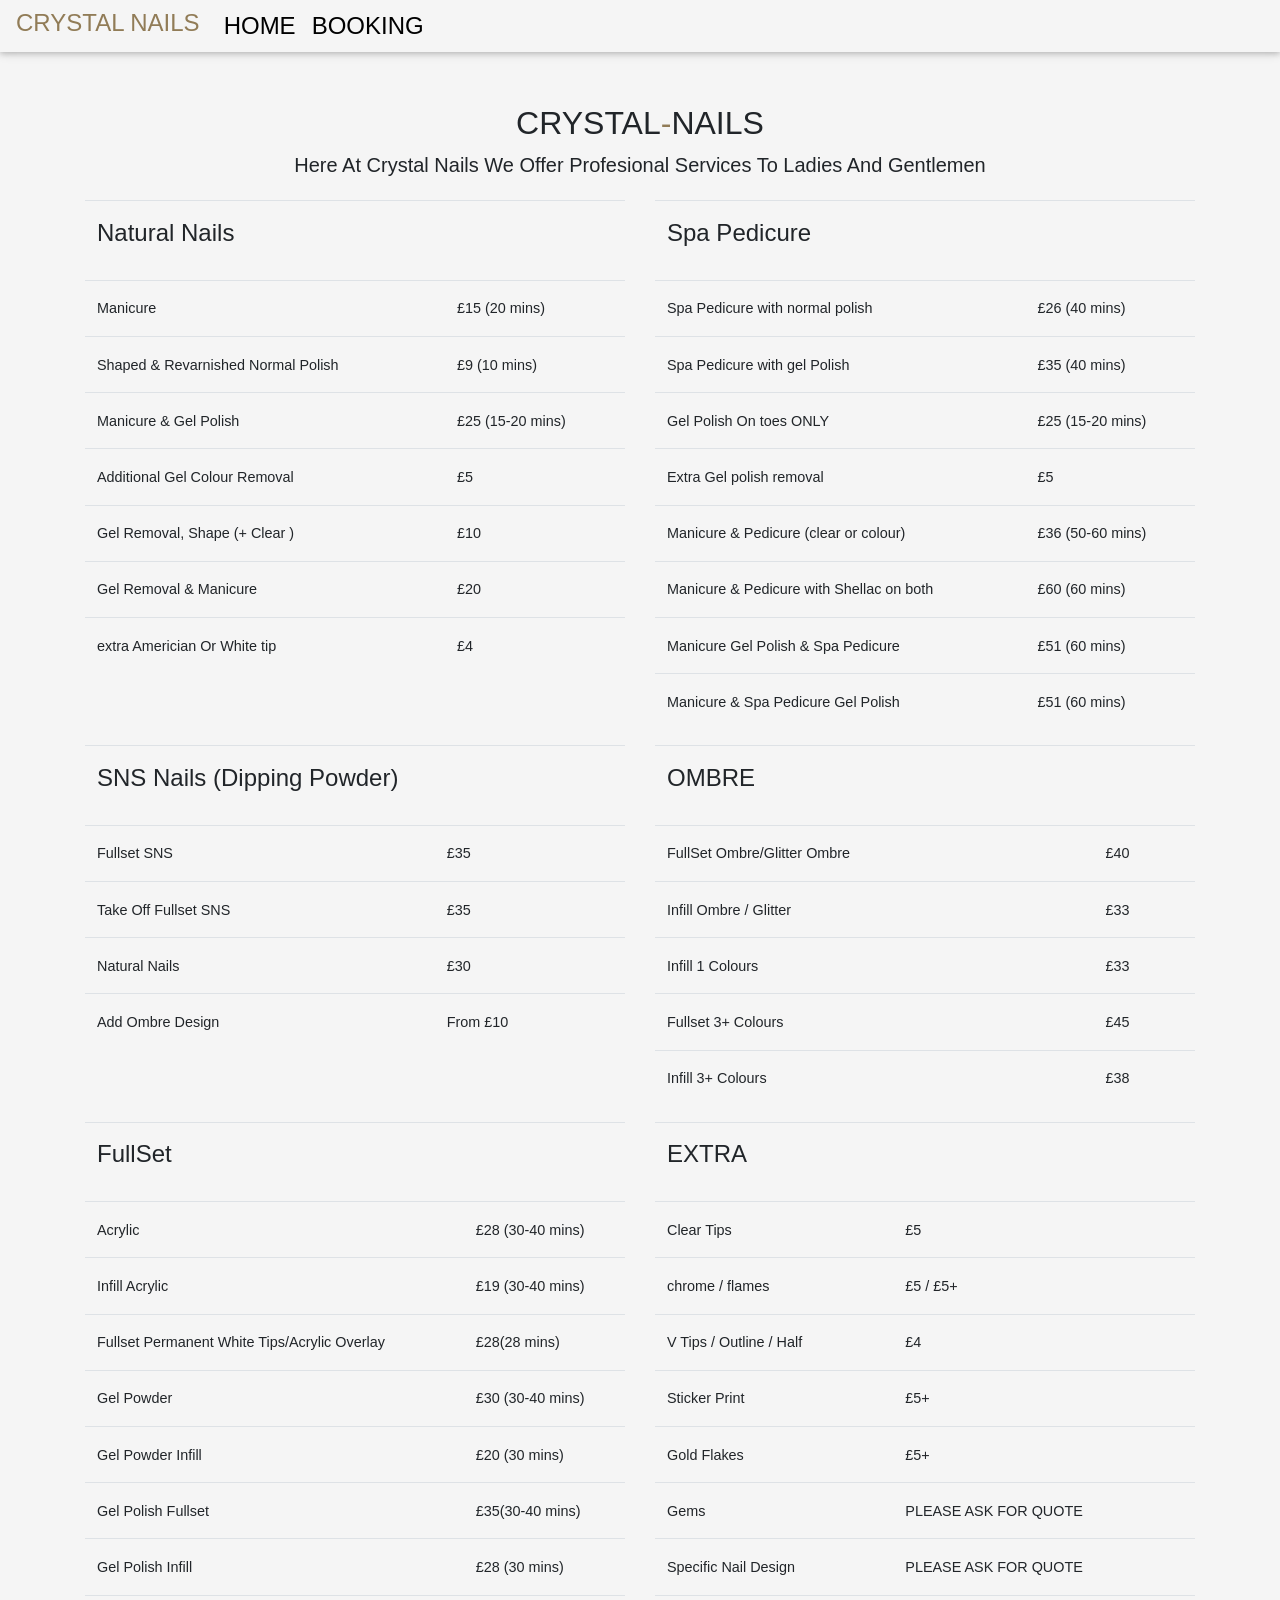
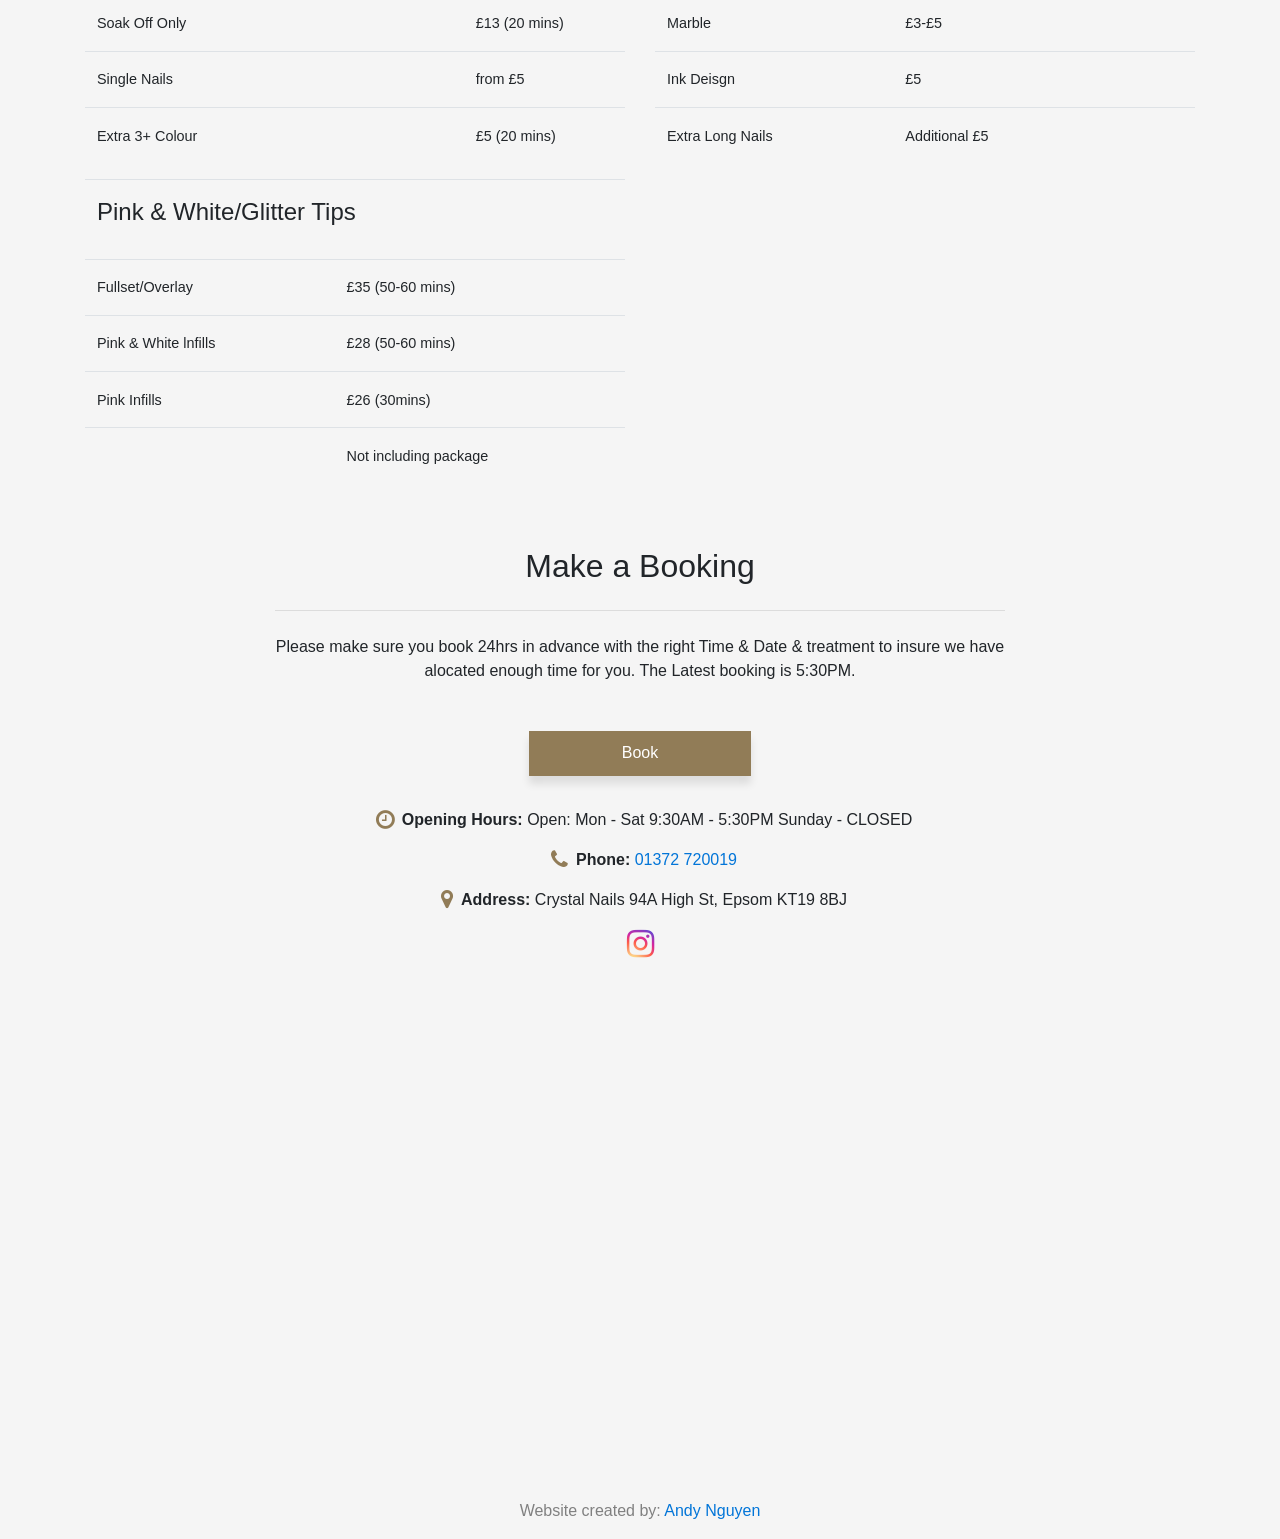
==== pricing.html @ 05b7e0ef "initial commit" ====
<!DOCTYPE html>
<html lang="en">
<head>
    <meta charset="UTF-8">
    <meta name="viewport" content="width=device-width, initial-scale=1.0">
    <!-- <link rel="stylesheet" href="/styles/bulma.min.css" >
    <link rel="stylesheet" href="/styles/main.css" > -->
    <title>Crystal-Nails</title>


    <link rel="icon" type="image/x-icon" href="images/cnfavicon.ico">
    <link href="/vendor/font-awesome/css/font-awesome.min.css" rel="stylesheet" type="text/css">
    <link rel="stylesheet" href="https://stackpath.bootstrapcdn.com/bootstrap/4.5.2/css/bootstrap.min.css">
    <link href="/vendor/md/mdb.css" rel="stylesheet">
    <link rel="stylesheet" href="/styles/main.css" >

</head>
<body>
     <!-- Navigation  -->


<nav id="mainNavbar" class="navbar navbar-light navbar-expand-md py-0 ">
    <a href="/index.html" class="navbar-brand">CRYSTAL NAILS</a>
    <button class="navbar-toggler" data-toggle="collapse" data-target="#navLinks" aria-label="Toggle navigation">
        <span class="navbar-toggler-icon"></span>
    </button>
    <div class="collapse navbar-collapse" id="navLinks">
        <ul class="navbar-nav">
            <li class="nav-item">
                <a href="/index.html" class="nav-link">HOME</a>
            </li>
            <li class="nav-item">
                <a href="#booking" class="nav-link">BOOKING</a>
            </li>
        </ul>
    </div>
</nav>
    
<!-- WELCOME -->
<section class="container-fluid text-center px-0 py-1 mt-5">


    <div class=" ">
      <div id="headingGroup" class="container">
        <h2 class="display-6 text-black" >CRYSTAL<span>-</span>NAILS</h2>
        <p class="lead text-black ">Here At Crystal Nails We Offer Profesional Services To Ladies And Gentlemen</p>
      </div>
    </div>
</section>



<!-- PRICE LIST -->

<div class="container priceList" id="pricing">
    <div class="row priceList-inner">
      
      <div class="col-md-6">
  
        <!-- NAILS -->
  
        <table class="table table-title">
          <tr>
            <td class="h4">Natural Nails</td>
          </tr>
        </table>
  
        <table class="table table-hover">
          <tbody>
            <tr>
              <td>Manicure</td>
              <td>£15 <span class="service-time">(20 mins)</span></td>
            </tr>
            <tr>
              <td>Shaped &amp; Revarnished Normal Polish</td>
              <td>£9 <span class="service-time">(10 mins)</span></td>
            </tr>
            <tr>
              <td>Manicure &amp; Gel Polish</td>
              <td>£25 <span class="service-time">(15-20 mins)</span></td>
            </tr>
            <tr>
              <td>Additional Gel Colour Removal</td>
              <td>£5 <span class="service-time"></span></td>
            </tr>
            <tr>
              <td>Gel Removal, Shape (+  Clear  )</td>
              <td>£10</td>
            </tr>
            <tr>
              <td>Gel Removal & Manicure</td>
              <td>£20</td>
            </tr>
            <tr>
              <td>extra Americian Or White tip</td>
              <td>£4</td>
            </tr>
          </tbody>
        </table>
        
      </div>
  
      <div class="col-md-6">
  
        <!-- SPA PEDICURE -->
  
        <table class="table table-title">
          <tr>
            <td class="h4">Spa Pedicure</td>
          </tr>
        </table>
  
        <table class="table table-hover">
          <tbody>
            <tr>
              <td>Spa Pedicure with normal polish</td>
              <td>£26 <span class="service-time">(40 mins)</span></td>
            </tr>
            <tr>
              <td>Spa Pedicure with gel Polish</td>
              <td>£35 <span class="service-time">(40 mins)</span></td>
            </tr>
            <tr>
              <td>Gel Polish On toes ONLY</td>
              <td>£25 <span class="service-time">(15-20 mins)</span></td>
            </tr>
            <tr>
              <td>Extra Gel polish removal</td>
              <td>£5 <span class="service-time"></span></td>
            </tr>
            <tr>
              <td>Manicure &amp; Pedicure (clear or colour)</td>
              <td>£36 <span class="service-time">(50-60 mins)</span></td>
            </tr>
            <tr>
              <td>Manicure &amp; Pedicure with Shellac on both</td>
              <td>£60 <span class="service-time">(60 mins)</span></td>
            </tr>
            <tr>
              <td>Manicure Gel Polish &amp; Spa Pedicure</td>
              <td>£51 <span class="service-time">(60 mins)</span></td>
            </tr>
            <tr>
              <td>Manicure &amp; Spa Pedicure Gel Polish</td>
              <td>£51 <span class="service-time">(60 mins)</span></td>
            </tr>
          </tbody>
        </table>
      </div>  
    </div>
  </div>
  
  
  
  <div class="container spacer"></div> <!-- SPACER -->
  
  
  
  
  <div class="container priceList">
    <div class="row priceList-inner">
  
      <div class="col-md-6">
  
        <!-- SNS Nails (Dripping Powder) -->
  
        <table class="table table-title">
          <tr>
            <td class="h4">SNS Nails (Dipping Powder)</td>
          </tr>
        </table>
  
        <table class="table table-hover">
          <tbody>
            <tr>
              <td>Fullset SNS</td>
              <td>£35</td>
            </tr>
            <tr>
              <td>Take Off Fullset SNS</td>
              <td>£35</td>
            </tr>
            <tr>
              <td>Natural Nails</td>
              <td>£30 </td>
            </tr>
            <tr>
              <td>Add Ombre Design</td>
              <td>From £10</td>
            </tr>
          </tbody>
        </table>
      </div>
  
  
  
      <div class="col-md-6">
  
        <!-- OMBRE-->
  
        <table class="table table-title">
          <tr>
            <td class="h4">OMBRE </td>
          </tr>
        </table>
  
        <table class="table table-hover">
          <tbody>
            <tr>
              <td>FullSet Ombre/Glitter Ombre</td>
              <td> £40<span clss="service-time"> </span></td>
            </tr>
            <tr>
              <td>Infill Ombre / Glitter</td>
              <td> £33 <span clss="service-time"> </span></td>
            </tr>
            <tr>
              <td>Infill 1 Colours</td>
              <td>£33 <span class="service-time"></span></td>
            </tr>
            <tr>
              <td>Fullset 3+ Colours</td>
              <td>£45<span class="service-time"></span></td>
            </tr>
            <tr>
              <td>Infill 3+ Colours
              </td>
              <td>£38 <span class="service-time"></span></td>
            </tr>
  
          </tbody>
        </table>
        
      </div>
      
    </div>
  </div>
  
  
  
  
  <div class="container spacer"></div> <!-- SPACER -->
  
  
  
  
  <div class="container priceList">
    <div class="row priceList-inner">
      
      
      <div class="col-md-6">
  
        <!-- NAIL DESIGN & OTHER -->
      
        <table class="table table-title">
          <tr>
            <td class="h4">FullSet</td>
          </tr>
        </table>
      
        <table class="table table-hover">
          <tbody>
            <tr>
              <td>Acrylic</td>
              <td>£28 <span class="service-time">(30-40 mins)</span></td>
            </tr>
            <tr>
              <td>Infill Acrylic</td>
              <td>£19 <span class="service-time">(30-40 mins)</span></td>
            </tr>
            <tr>
              <td>Fullset Permanent White Tips/Acrylic Overlay</td>
              <td>£28<span class="service-time">(28 mins)</span></td>
            </tr>
            <tr>
              <td>Gel Powder</td>
              <td>£30 <span class="service-time">(30-40 mins)</td>
            </tr>
            <tr>
              <td>Gel Powder Infill</td>
              <td>£20 <span class="service-time"> (30 mins)</td>
            </tr>
            <tr>
              <td>Gel Polish Fullset</td>
              <td>£35<span class="service-time">(30-40 mins)</td>
            </tr>
            <tr>
              <td>Gel Polish Infill</td>
              <td>£28 <span class="service-time">(30 mins)</span></td>
            </tr>
            <tr>
              <td>Soak Off Only</td>
              <td>£13 <span class="service-time">(20 mins)</span></td>
            </tr>
            <tr>
              <td>Single Nails</td>
              <td>from £5</td>
            </tr>
            <tr>
              <td>Extra 3+ Colour </td>
              <td>£5 <span class="service-time">(20 mins)</span></td>
            </tr>
          </tbody>
        </table>
      </div>
  
  
      <div class="col-md-6">
  
        <!-- EXTRA -->
  
       <table class="table table-title">
          <tr>
             <td class="h4">EXTRA</td>
          </tr>
          </table>
  
          <table class="table table-hover">
          <tbody>
             <tr>
                <td>Clear Tips</td>
                <td>£5 <span class="service-time"></span></td>
             </tr>
             <tr>
                <td>chrome / flames</td>
                <td>£5 / £5+ <span class="service-time"></span></td>
             </tr>
             <tr>
                <td>V Tips / Outline / Half </td>
                <td>£4 <span class="service-time"></span></td>
             </tr>
             <tr>
                <td>Sticker Print</td>
                <td>£5+ <span class="service-time"></span></td>
             </tr>
             <tr>
                <td>Gold Flakes</td>
                <td>£5+ <span class="service-time"></span></td>
             </tr>
             <tr>
                <td>Gems</td>
                <td>PLEASE ASK FOR QUOTE <span class="service-time"></span></td>
             </tr>
             <tr>
                <td>Specific Nail Design</td>
                <td>PLEASE ASK FOR QUOTE <span class="service-time"></span></td>
             </tr>
             <tr>
                <td>Marble </td>
                <td>£3-£5</td>
             </tr>
             <tr>
                <td>Ink Deisgn</td>
                <td>£5</td>
             </tr>
             <tr>
                <td>Extra Long Nails</td>
                <td>Additional £5</td>
             </tr>
          </tbody>
          </table>
  
        
      </div>
      
    </div>
  </div>
  
  
  <div class="container spacer"></div> <!-- SPACER -->
  
  
  <div class="container priceList">
    <div class="row priceList-inner">
       
      <div class="col-md-6">
       
       <!-- PINK & WHITE/GLITTER TIPS -->
  
       <table class="table table-title">
       <tr>
          <td class="h4">Pink &amp; White/Glitter Tips</td>
       </tr>
       </table>
  
       <table class="table table-hover">
       <tbody>
          <tr>
             <td>Fullset/Overlay</td>
             <td>£35 <span class="service-time">(50-60 mins)</span></td>
          </tr>
          <tr>
             <td>Pink &amp; White lnfills</td>
             <td>£28 <span class="service-time">(50-60 mins)</span></td>
          </tr>
          <tr>
             <td>Pink Infills</td>
             <td>£26 <span class="service-time">(30mins)</span></td>
          </tr>
          <tr>
            <td></td>
            <td><strong>Not including package</strong></td>
          </tr>
       </tbody>
       </table>
  
      </div>
      
    </div>
  </div>
  
 
  <section id="booking">
    <div class="container">
       <div class="row">
          <div class="col-lg-8 mx-auto text-center mt-5">
          <h2 class="section-heading">Make a Booking</h2>
          <hr class="my-4"> 
          <p class="mb-5">Please make sure you book 24hrs in advance with the right Time & Date & treatment to insure we have alocated enough time for you. The Latest booking is 5:30PM.
          </p>
          </div>
       </div>
    

       <div class="text-center">
        <script id="setmore_script" type="text/javascript" src="https://my.setmore.com/webapp/js/src/others/setmore_iframe.js"></script>
        <a id="Setmore_button_iframe" style="float:none" href="https://my.setmore.com/bookingpage/99a70292-6c2d-420d-bc4f-b94d7f365838"><input id="btn-sub" type="submit" value="Book" />
        </a>

        </div>
    </div>
</section>



<footer id="footer">
	<div class="container">
		<div class="row">

			<div class="col-12 text-center contactList">

				<p class="footerClock"><span><i class="fa fa-clock-o fa-lg sr-contact" aria-hidden="true"></i></span><strong>Opening Hours:</strong> Open: Mon - Sat 9:30AM - 5:30PM
					Sunday - CLOSED</p>

				<p class="footerPhone"><span><i class="fa fa-phone fa-lg sr-contact" aria-hidden="true"></i></span><strong>Phone:</strong> <a href="tel:01372 720019">01372 720019</a></p>

				<p class="footerAddress"><i class="fa fa-map-marker fa-lg sr-contact" aria-hidden="true"></i><strong>Address:</strong> Crystal Nails 94A High St, Epsom KT19 8BJ</p>

				<a href="https://www.instagram.com/Ccrystalnails/" target="_blank"><i class="fa fa-instagram fa-2x" aria-hidden="true"></i></a>
			</div>
		</div>
	</div>
</footer>


<div><p><iframe src="https://www.google.com/maps/embed?pb=!1m18!1m12!1m3!1d2492.7958098583717!2d-0.27111728402996843!3d51.33327543124007!2m3!1f0!2f0!3f0!3m2!1i1024!2i768!4f13.1!3m3!1m2!1s0x4875e2108c770b05%3A0x429892e690870472!2sCrystal%20Nails!5e0!3m2!1sen!2suk!4v1592830852246!5m2!1sen!2suk" width="100%" height="450" frameborder="0" style="border:0;" allowfullscreen="" aria-hidden="false" tabindex="0"></iframe></p> </div> 



<div class="container copyright">
    <div class="row">
       <div class="col-12">
          <p class="text-center"><span class="copyright__span">Website created by:</span> <a href="mailto:andyyn8@gmail.com">Andy Nguyen</a></p>
       </div>
    </div>
 </div>

    






    <script src="/vendor/jquery/jquery.min.js"></script>
    <!-- <script src="/vendor/bootstrap/js/bootstrap.bundle.min.js"></script> -->
    <script src="https://stackpath.bootstrapcdn.com/bootstrap/4.5.2/js/bootstrap.bundle.min.js"></script>
    <script src="/vendor/jquery-easing/jquery.easing.min.js"></script>
    <script src="/vendor/scrollreveal/scrollreveal.min.js"></script>

</body>
</html>
---- styles/main.css ----
body {
    background: whitesmoke;
    font-family: "Nunito", sans-serif; }
  
  .blurb h2 {
    color: Black;
    font-weight: 100;
    font-size: 2.5rem; }
  
  .blurb p {
    color: whitesmoke;
    font-weight: 100;
    font-size: 1.125rem;
    line-height: 2; }
  
  .content {
    margin-top: 100px;
    margin-bottom: 100px; }
  
  html {
    scroll-behavior: smooth; }
  
  #btn {
    background-color: #917C57; }
  
  .card {
    text-align: justify;
    text-justify: auto;
    background-color: #917C57; }
  
  #mainNavbar {
    font-size: 1.5rem;
    font-weight: 100; }
  
  #mainNavbar .nav-link {
    color: black; }
  
  #mainNavbar .nav-link:hover {
    color: #917C57; }
  
  #mainNavbar .navbar-brand {
    color: #917C57;
    font-size: 1.5rem; }
  
  .navbar.scrolled {
    background: #dec0de;
    transition: background 500ms; }
  
  #jumbo-color {
    background-color: #917C57; }
  
  @media only screen and (max-width: 768px) {
    img#pink-nails {
      display: none; } }
  
  @media (min-width: 768px) {
    .carousel-multi-item-2 .col-md-3 {
      float: left;
      width: 25%;
      max-width: 100%; } }
  
  .carousel-multi-item-2 .card img {
    border-radius: 2px; }
  
  .jumbotron {
    background: none; }
  
  #headingGroup span {
    color: #917C57; }
  
  #headingGroup h1 {
    font-weight: 100;
    font-size: 2rem; }
  
  @media (max-width: 1200px) {
    #headingGroup h1 {
      font-weight: 100;
      font-size: 3rem; }
    .blurb h2 {
      font-size: 2rem; } }
  
  .btn-unique {
    background-color: #917C57 !important; }
  
  .btn-unique:hover {
    background-color: #FFB730 !important; }
  
  .btn-unique:active, .btn-unique:focus {
    background-color: #00E676 !important; }
  
  input:focus, textarea:focus {
    border-bottom: 1px solid #FFB730 !important;
    box-shadow: 0 1px 0 0 #FFB730 !important; }
  
  input:active, textarea:active {
    color: #917C57 !important; }
  
  input:focus:invalid, textarea:focus:invalid {
    border-bottom: 2px solid var(--danger) !important; }
  
  input[type=text] {
    color: inherit !important; }
  
  label.active {
    color: #917C57 !important; }
  
  section#contact {
    padding-bottom: 3rem; }
  
  footer {
    padding-bottom: 4rem;
    padding-top: 2rem;
    color: inherit; }
  
  i {
    padding: 0 .5rem;
    color: #917C57; }
  
  .fa-facebook-official {
    margin-top: 10px; }
  
  a .fa-facebook-official {
    color: #3B5998; }
  
  a .fa-instagram {
    background-image: radial-gradient(circle at 30% 107%, #fdf497 0%, #fdf497 5%, #fd5949 45%, #d6249f 60%, #285AEB 90%);
    background-clip: text;
    -webkit-background-clip: text;
    color: transparent; }
  
  #form-message {
    color: inherit;
    font-size: inherit; }
  
  #message-field {
    margin-top: 1rem;
    color: inherit;
    font-size: inherit;
    width: 100%;
    border: transparent;
    border-bottom: 2px solid #917C57;
    -webkit-box-shadow: none;
    -moz-box-shadow: none;
    box-shadow: none;
    outline: none; }
  
  #email-field {
    margin-top: 1rem;
    border: transparent;
    border-bottom: 2px solid #917C57; }
  
  #phone-field {
    margin-top: 1rem;
    border: transparent;
    border-bottom: 2px solid #917C57; }
  
  #name-field {
    margin-top: 1rem;
    border: transparent;
    border-bottom: 2px solid #917C57; }
  
  #btn-sub {
    color: white;
    width: 20%;
    height: 5vh;
    font-weight: 300;
    border: none;
    box-shadow: 0 0.5rem 0.5rem rgba(0, 0, 0, 0.1);
    font-family: 'Open Sans', 'Helvetica Neue', Arial, sans-serif;
    background-color: #917C57 !important; }
  
  #btn-sub:hover {
    background-color: #FFB730 !important; }
  
  #btn-sub:active, #btn-sub:focus {
    background-color: #00E676 !important; }
  
  #insta {
    position: absolute;
    right: 50%; }
  
  .copyright__span {
    color: grey; }
  
  /*# sourceMappingURL=style.css.map */
---- styles/main.css ----
body {
    background: whitesmoke;
    font-family: "Nunito", sans-serif; }
  
  .blurb h2 {
    color: Black;
    font-weight: 100;
    font-size: 2.5rem; }
  
  .blurb p {
    color: whitesmoke;
    font-weight: 100;
    font-size: 1.125rem;
    line-height: 2; }
  
  .content {
    margin-top: 100px;
    margin-bottom: 100px; }
  
  html {
    scroll-behavior: smooth; }
  
  #btn {
    background-color: #917C57; }
  
  .card {
    text-align: justify;
    text-justify: auto;
    background-color: #917C57; }
  
  #mainNavbar {
    font-size: 1.5rem;
    font-weight: 100; }
  
  #mainNavbar .nav-link {
    color: black; }
  
  #mainNavbar .nav-link:hover {
    color: #917C57; }
  
  #mainNavbar .navbar-brand {
    color: #917C57;
    font-size: 1.5rem; }
  
  .navbar.scrolled {
    background: #dec0de;
    transition: background 500ms; }
  
  #jumbo-color {
    background-color: #917C57; }
  
  @media only screen and (max-width: 768px) {
    img#pink-nails {
      display: none; } }
  
  @media (min-width: 768px) {
    .carousel-multi-item-2 .col-md-3 {
      float: left;
      width: 25%;
      max-width: 100%; } }
  
  .carousel-multi-item-2 .card img {
    border-radius: 2px; }
  
  .jumbotron {
    background: none; }
  
  #headingGroup span {
    color: #917C57; }
  
  #headingGroup h1 {
    font-weight: 100;
    font-size: 2rem; }
  
  @media (max-width: 1200px) {
    #headingGroup h1 {
      font-weight: 100;
      font-size: 3rem; }
    .blurb h2 {
      font-size: 2rem; } }
  
  .btn-unique {
    background-color: #917C57 !important; }
  
  .btn-unique:hover {
    background-color: #FFB730 !important; }
  
  .btn-unique:active, .btn-unique:focus {
    background-color: #00E676 !important; }
  
  input:focus, textarea:focus {
    border-bottom: 1px solid #FFB730 !important;
    box-shadow: 0 1px 0 0 #FFB730 !important; }
  
  input:active, textarea:active {
    color: #917C57 !important; }
  
  input:focus:invalid, textarea:focus:invalid {
    border-bottom: 2px solid var(--danger) !important; }
  
  input[type=text] {
    color: inherit !important; }
  
  label.active {
    color: #917C57 !important; }
  
  section#contact {
    padding-bottom: 3rem; }
  
  footer {
    padding-bottom: 4rem;
    padding-top: 2rem;
    color: inherit; }
  
  i {
    padding: 0 .5rem;
    color: #917C57; }
  
  .fa-facebook-official {
    margin-top: 10px; }
  
  a .fa-facebook-official {
    color: #3B5998; }
  
  a .fa-instagram {
    background-image: radial-gradient(circle at 30% 107%, #fdf497 0%, #fdf497 5%, #fd5949 45%, #d6249f 60%, #285AEB 90%);
    background-clip: text;
    -webkit-background-clip: text;
    color: transparent; }
  
  #form-message {
    color: inherit;
    font-size: inherit; }
  
  #message-field {
    margin-top: 1rem;
    color: inherit;
    font-size: inherit;
    width: 100%;
    border: transparent;
    border-bottom: 2px solid #917C57;
    -webkit-box-shadow: none;
    -moz-box-shadow: none;
    box-shadow: none;
    outline: none; }
  
  #email-field {
    margin-top: 1rem;
    border: transparent;
    border-bottom: 2px solid #917C57; }
  
  #phone-field {
    margin-top: 1rem;
    border: transparent;
    border-bottom: 2px solid #917C57; }
  
  #name-field {
    margin-top: 1rem;
    border: transparent;
    border-bottom: 2px solid #917C57; }
  
  #btn-sub {
    color: white;
    width: 20%;
    height: 5vh;
    font-weight: 300;
    border: none;
    box-shadow: 0 0.5rem 0.5rem rgba(0, 0, 0, 0.1);
    font-family: 'Open Sans', 'Helvetica Neue', Arial, sans-serif;
    background-color: #917C57 !important; }
  
  #btn-sub:hover {
    background-color: #FFB730 !important; }
  
  #btn-sub:active, #btn-sub:focus {
    background-color: #00E676 !important; }
  
  #insta {
    position: absolute;
    right: 50%; }
  
  .copyright__span {
    color: grey; }
  
  /*# sourceMappingURL=style.css.map */
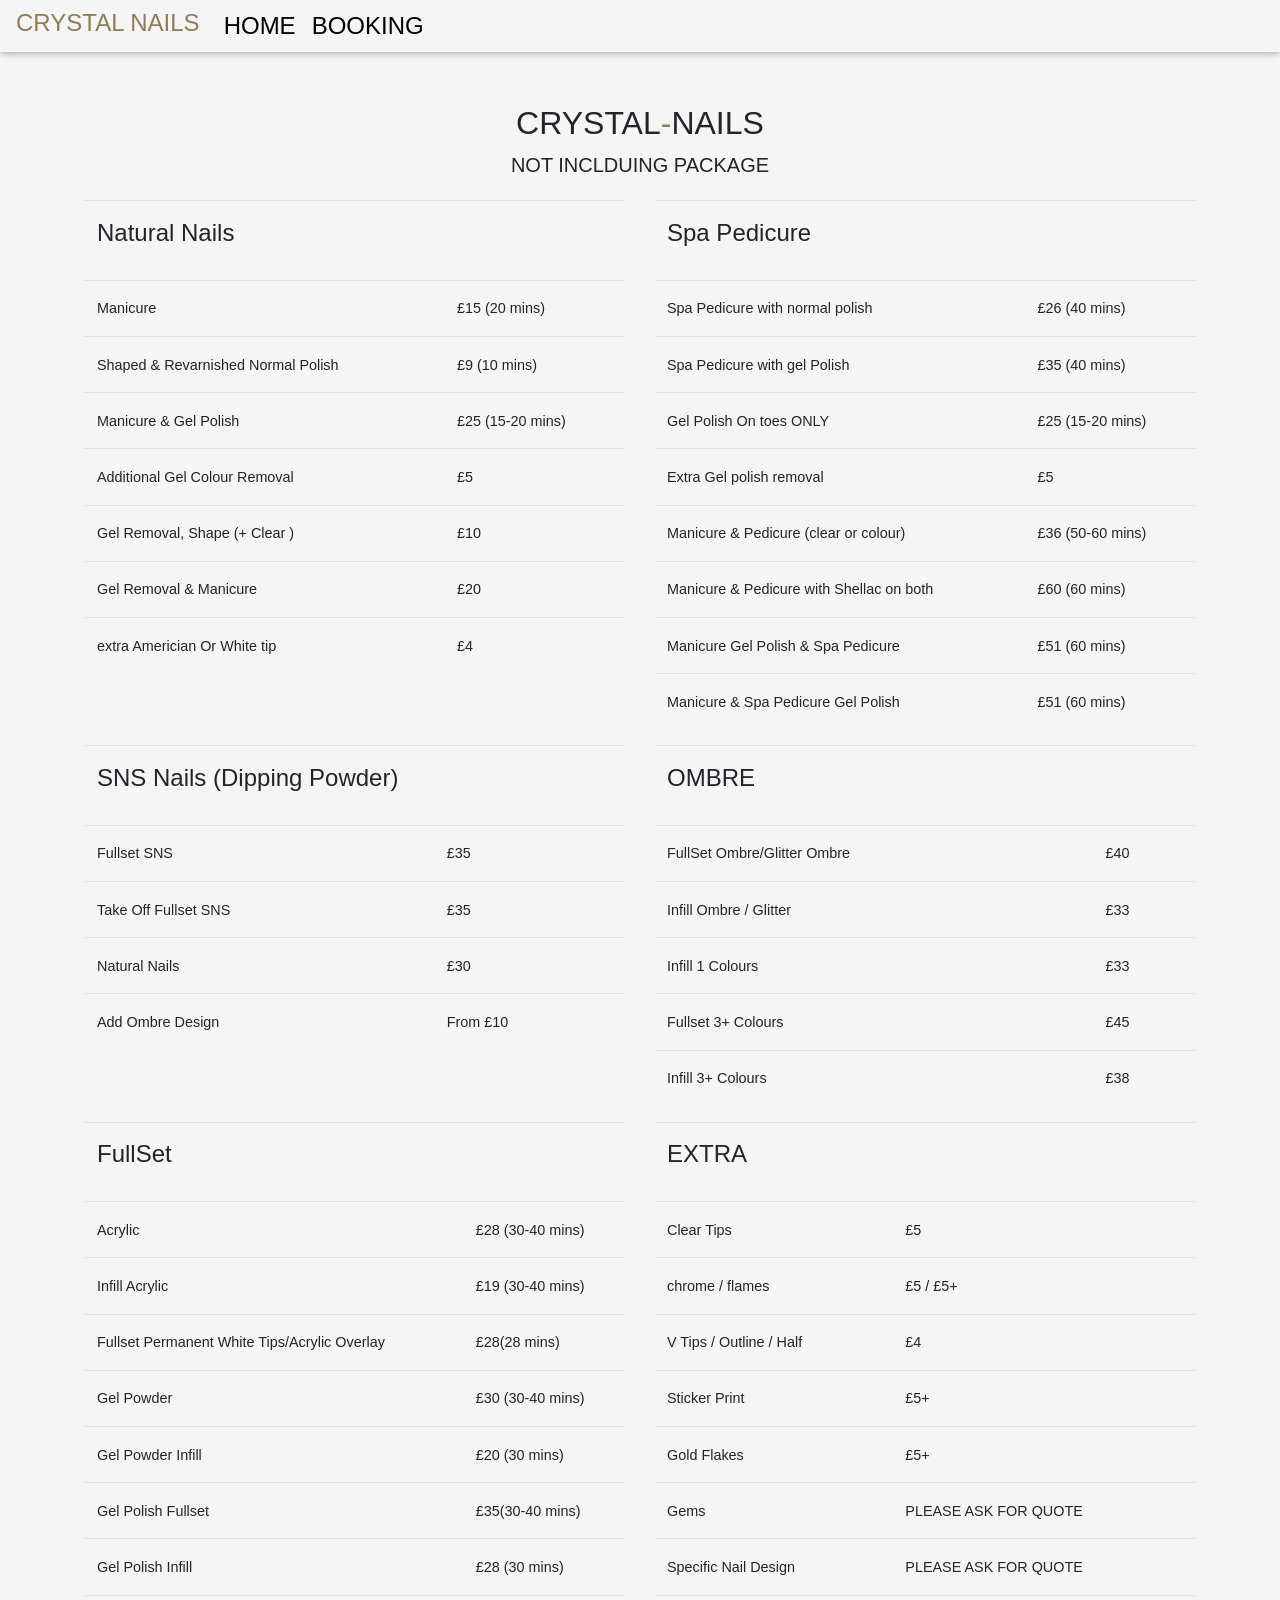
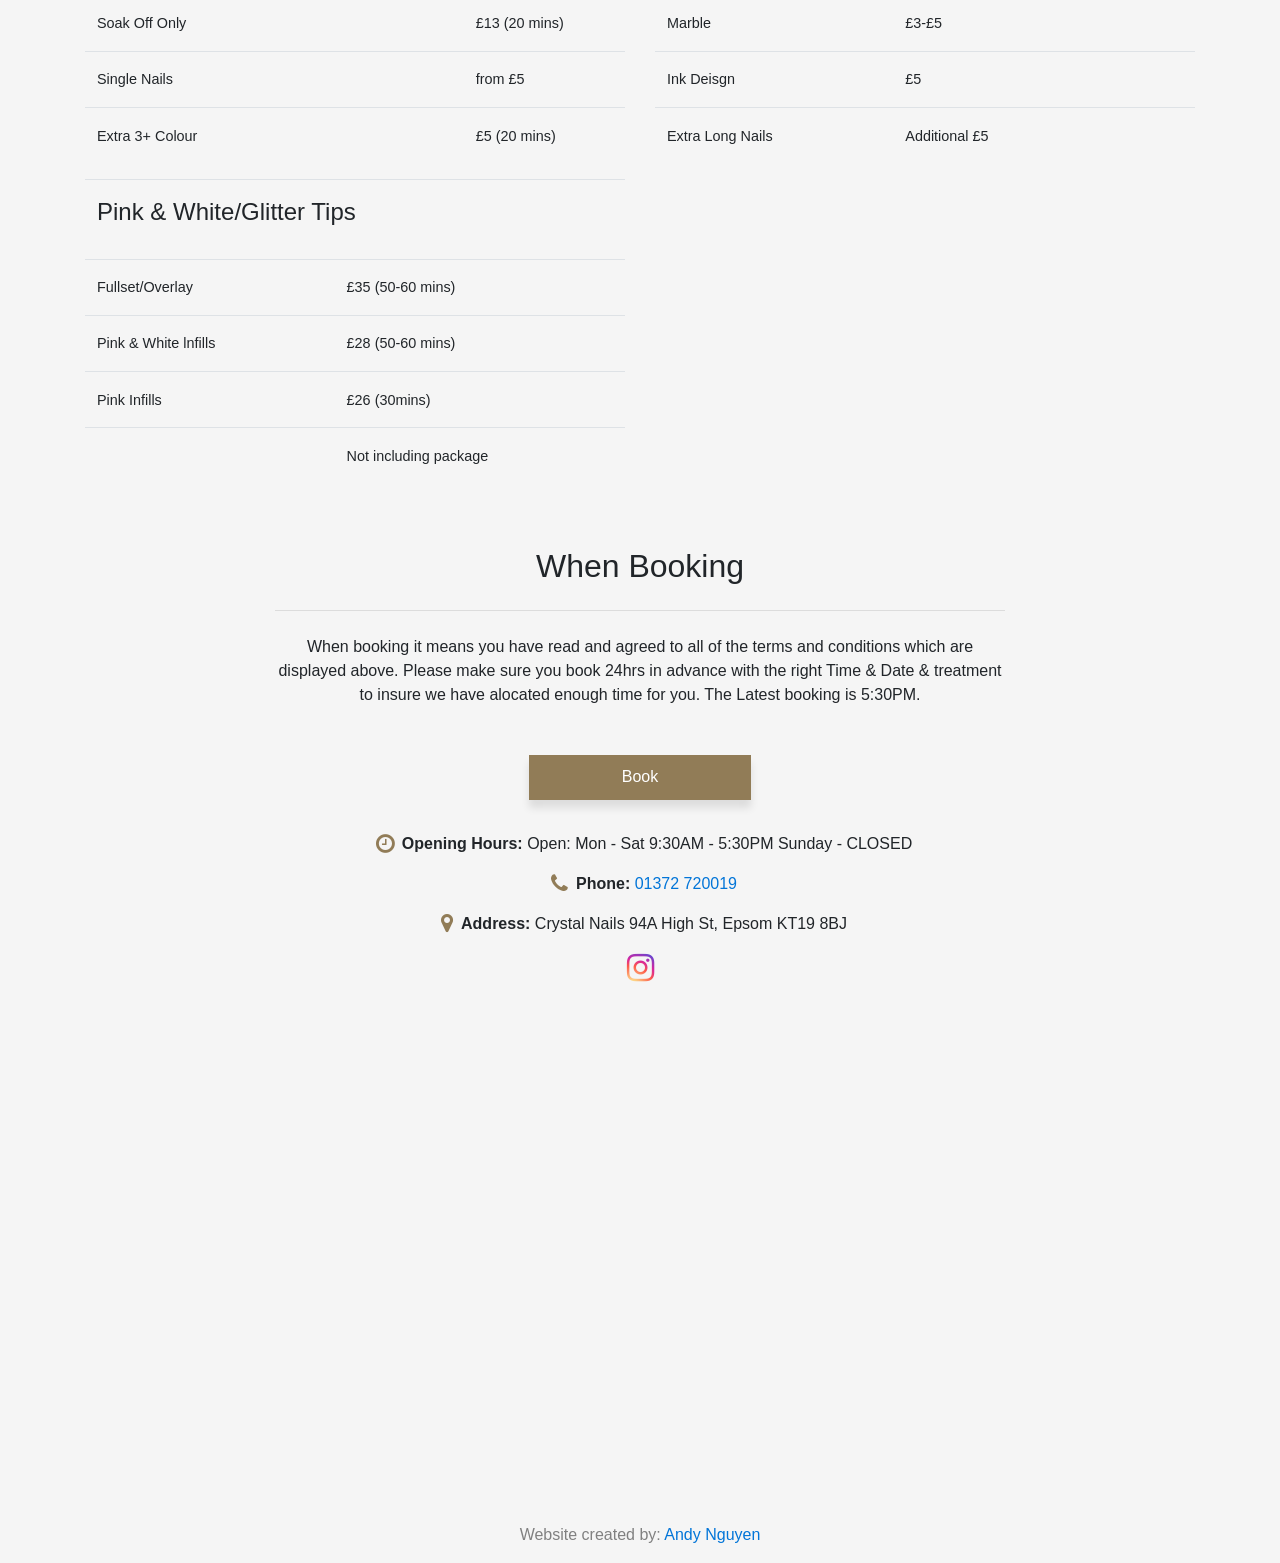
==== commit 4298d388: "booking-update" ====
--- a/pricing.html
+++ b/pricing.html
@@ -43,7 +43,7 @@
     <div class=" ">
       <div id="headingGroup" class="container">
         <h2 class="display-6 text-black" >CRYSTAL<span>-</span>NAILS</h2>
-        <p class="lead text-black ">Here At Crystal Nails We Offer Profesional Services To Ladies And Gentlemen</p>
+        <p class="lead text-black ">NOT INCLDUING PACKAGE</p>
       </div>
     </div>
 </section>
@@ -410,13 +410,13 @@
   </div>
   
  
-  <section id="booking">
+<section id="booking">
     <div class="container">
        <div class="row">
           <div class="col-lg-8 mx-auto text-center mt-5">
-          <h2 class="section-heading">Make a Booking</h2>
+          <h2 class="section-heading">When Booking</h2>
           <hr class="my-4"> 
-          <p class="mb-5">Please make sure you book 24hrs in advance with the right Time & Date & treatment to insure we have alocated enough time for you. The Latest booking is 5:30PM.
+          <p class="mb-5">When booking it means you have read and agreed to all of the terms and conditions which are displayed above. Please make sure you book 24hrs in advance with the right Time & Date & treatment to insure we have alocated enough time for you. The Latest booking is 5:30PM.
           </p>
           </div>
        </div>
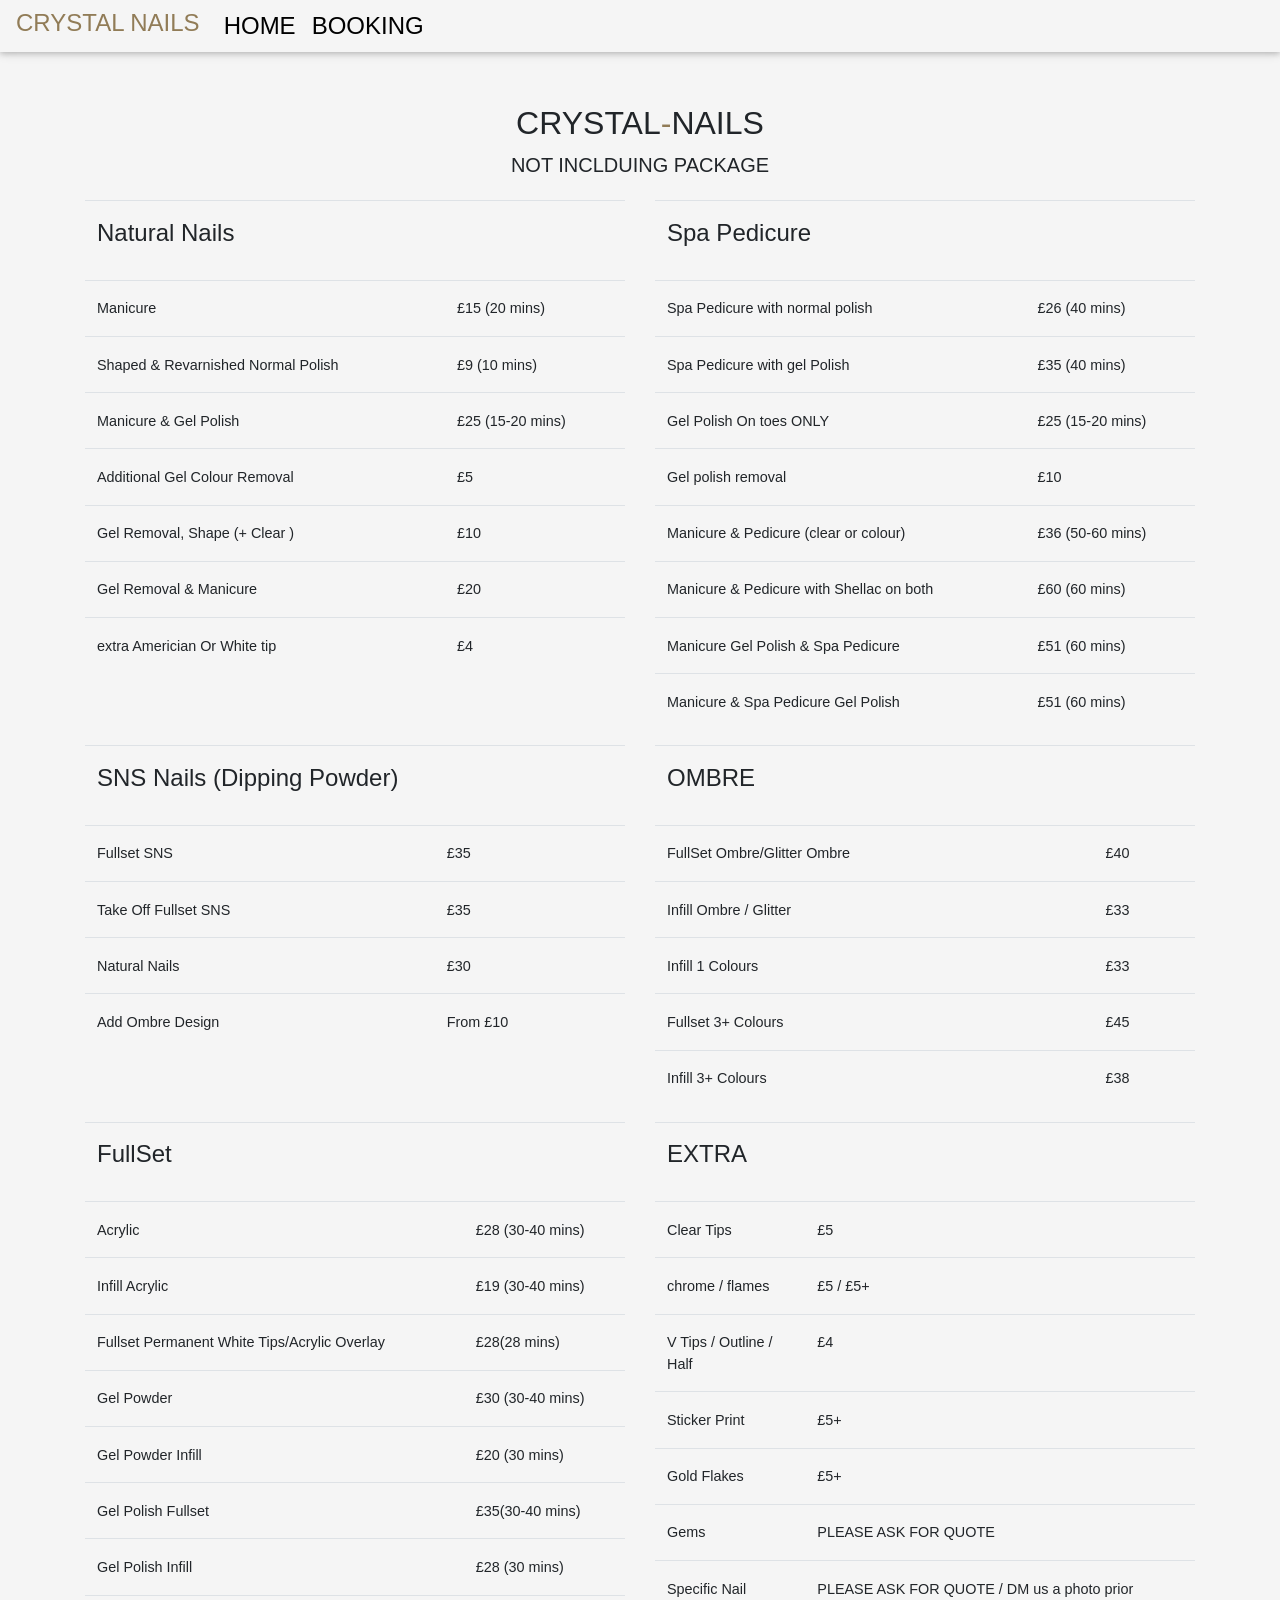
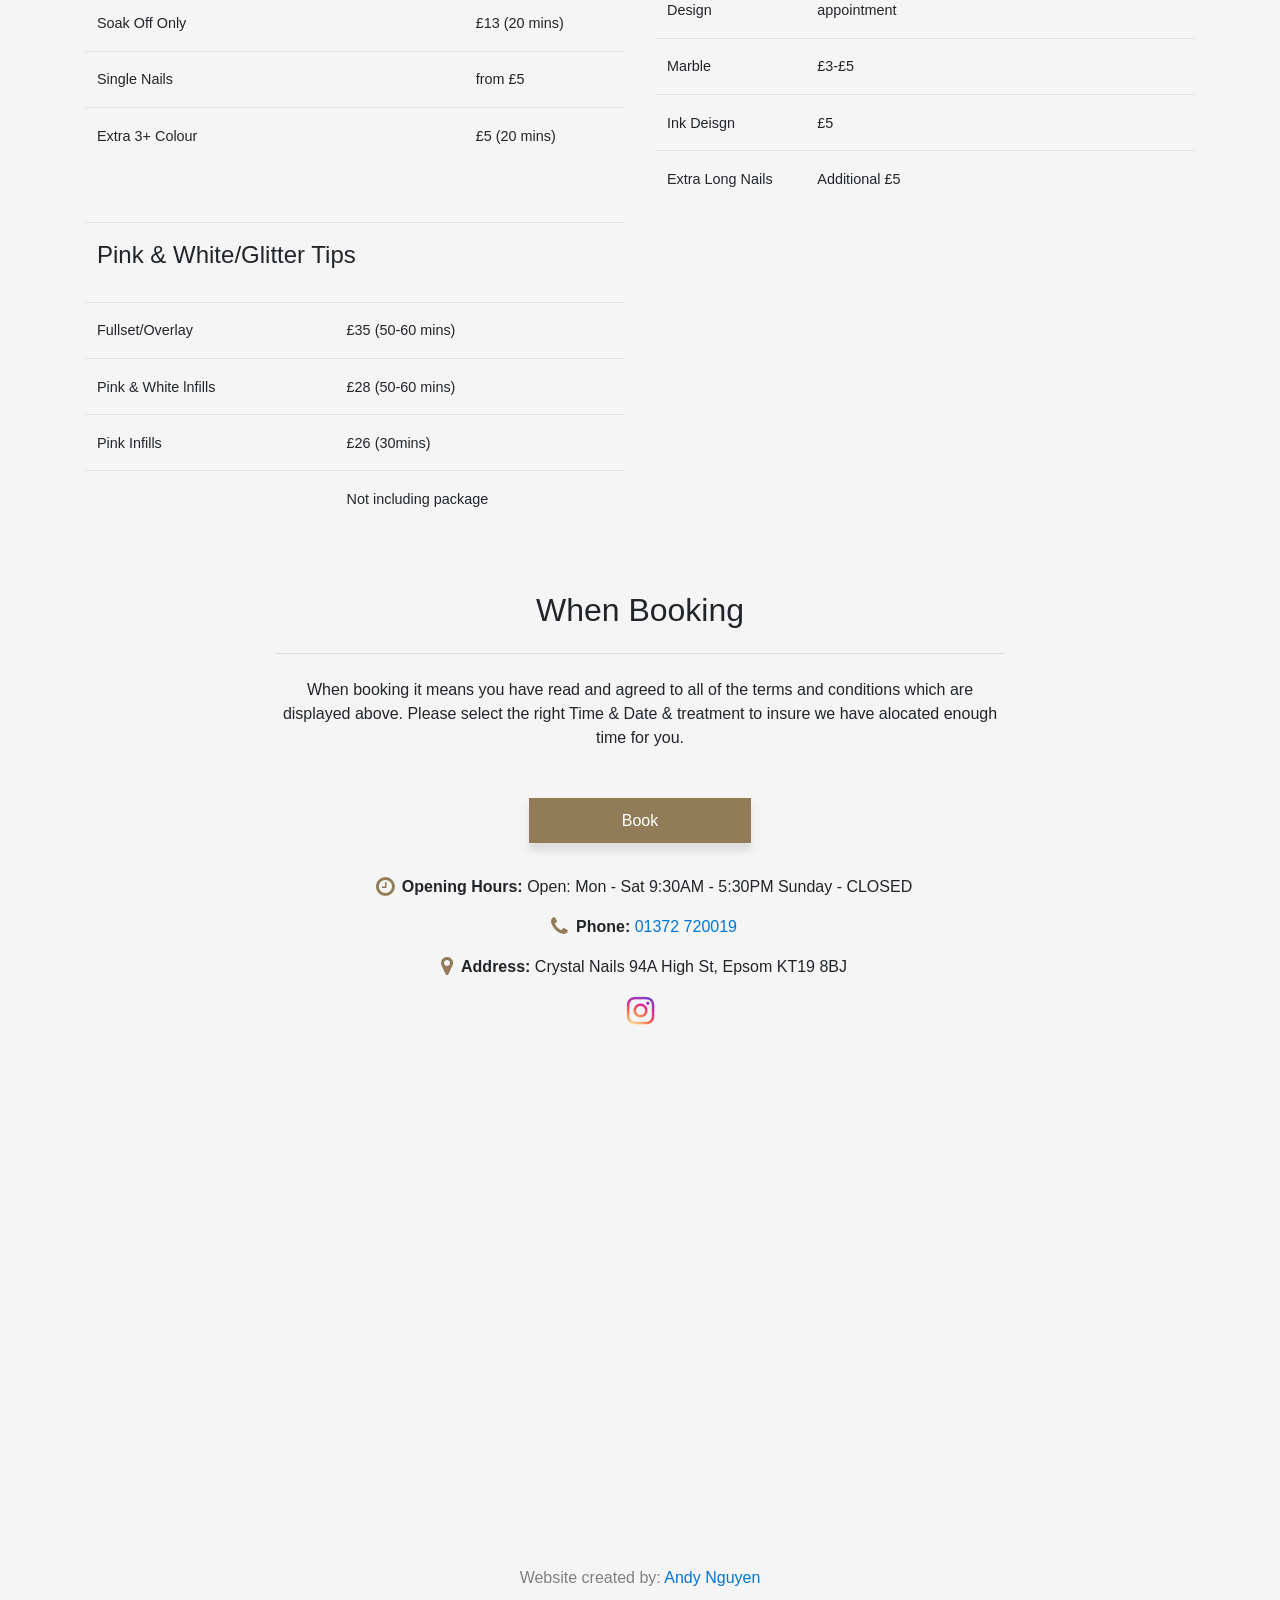
==== commit 2d571f08: "update price" ====
--- a/pricing.html
+++ b/pricing.html
@@ -125,8 +125,8 @@
               <td>£25 <span class="service-time">(15-20 mins)</span></td>
             </tr>
             <tr>
-              <td>Extra Gel polish removal</td>
-              <td>£5 <span class="service-time"></span></td>
+              <td>Gel polish removal</td>
+              <td>£10 <span class="service-time"></span></td>
             </tr>
             <tr>
               <td>Manicure &amp; Pedicure (clear or colour)</td>
@@ -343,7 +343,7 @@
              </tr>
              <tr>
                 <td>Specific Nail Design</td>
-                <td>PLEASE ASK FOR QUOTE <span class="service-time"></span></td>
+                <td>PLEASE ASK FOR QUOTE / DM us a photo prior appointment <span class="service-time"></span></td>
              </tr>
              <tr>
                 <td>Marble </td>
@@ -416,7 +416,7 @@
           <div class="col-lg-8 mx-auto text-center mt-5">
           <h2 class="section-heading">When Booking</h2>
           <hr class="my-4"> 
-          <p class="mb-5">When booking it means you have read and agreed to all of the terms and conditions which are displayed above. Please make sure you book 24hrs in advance with the right Time & Date & treatment to insure we have alocated enough time for you. The Latest booking is 5:30PM.
+          <p class="mb-5">When booking it means you have read and agreed to all of the terms and conditions which are displayed above. Please select the right Time & Date & treatment to insure we have alocated enough time for you.
           </p>
           </div>
        </div>
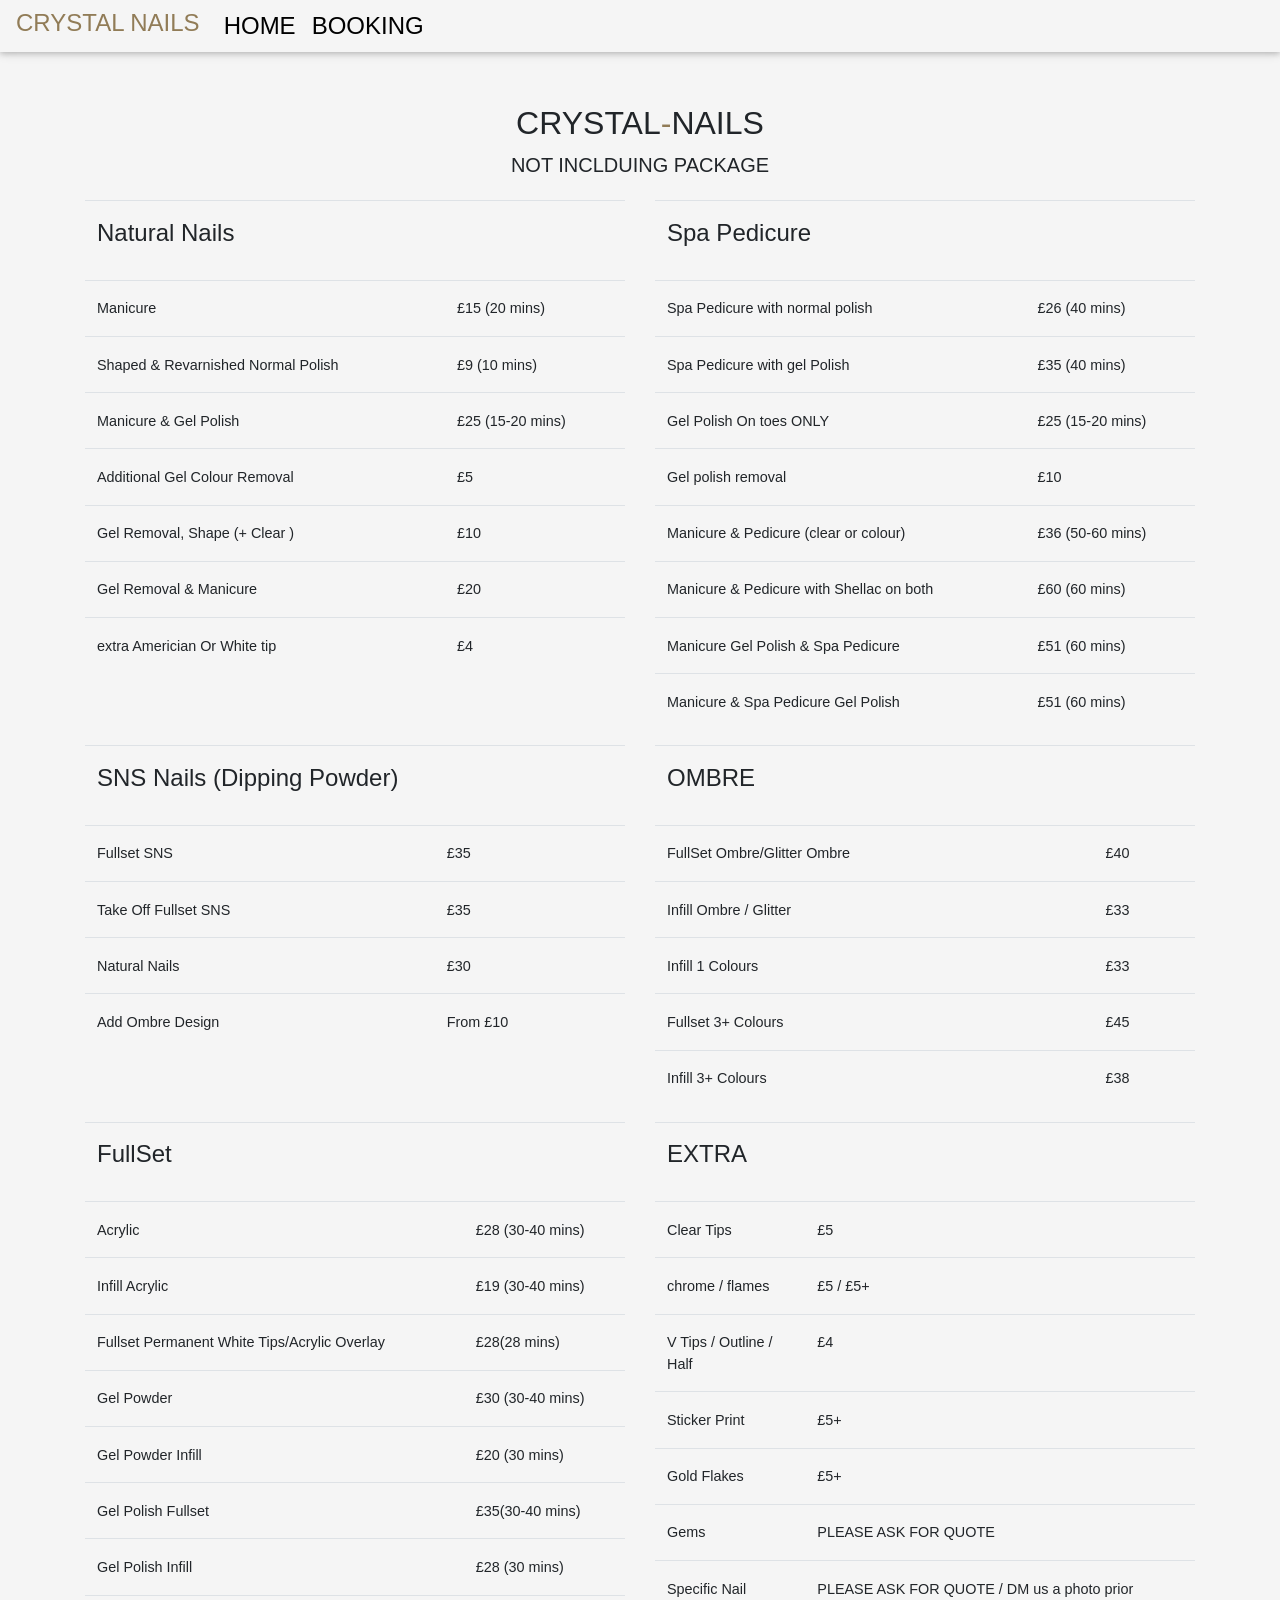
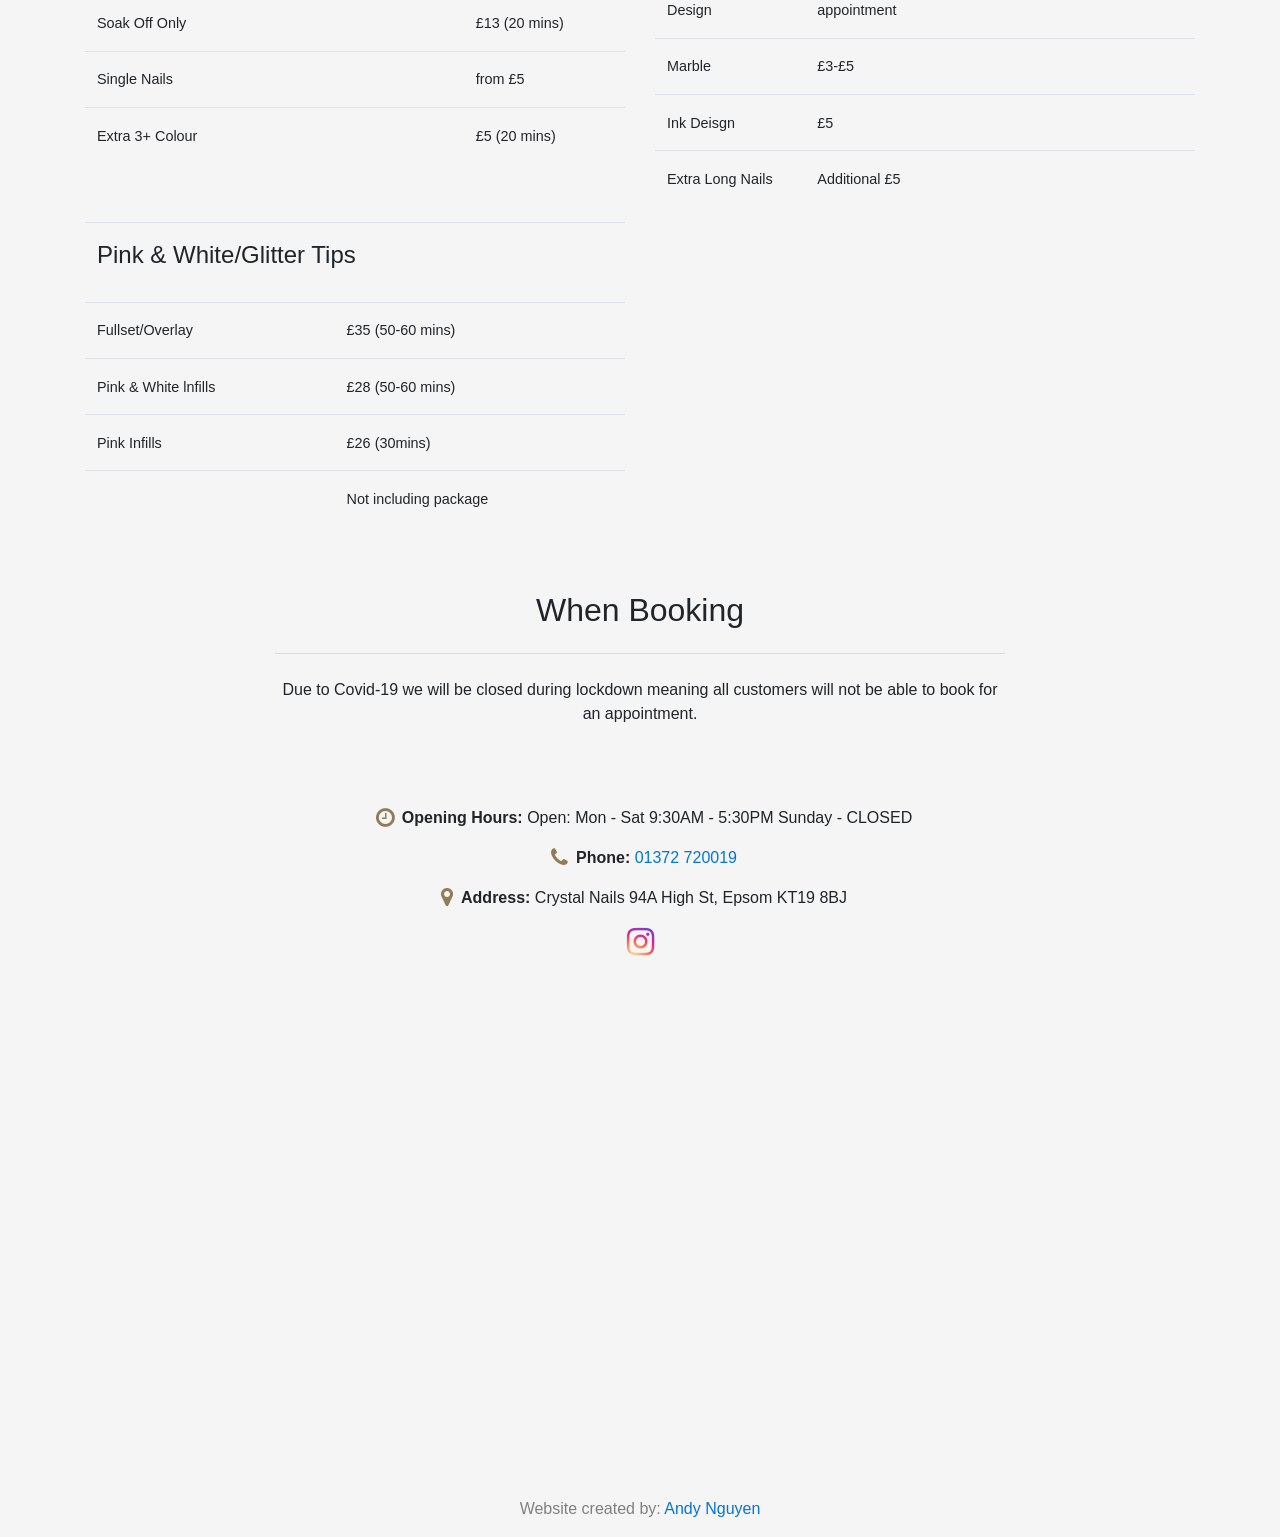
==== commit a9c8c22e: "close booking" ====
--- a/pricing.html
+++ b/pricing.html
@@ -409,7 +409,7 @@
     </div>
   </div>
   
- 
+<!--  
 <section id="booking">
     <div class="container">
        <div class="row">
@@ -429,6 +429,27 @@
 
         </div>
     </div>
+</section> -->
+
+<section id="booking">
+  <div class="container">
+     <div class="row">
+        <div class="col-lg-8 mx-auto text-center mt-5">
+        <h2 class="section-heading">When Booking</h2>
+        <hr class="my-4"> 
+        <p class="mb-5">Due to Covid-19 we will be closed during lockdown meaning all customers will not be able to book for an appointment.
+        </p>
+        </div>
+     </div>
+  
+
+     <!-- <div class="text-center">
+      <script id="setmore_script" type="text/javascript" src="https://my.setmore.com/webapp/js/src/others/setmore_iframe.js"></script>
+      <a id="Setmore_button_iframe" style="float:none" href="https://my.setmore.com/bookingpage/99a70292-6c2d-420d-bc4f-b94d7f365838"><input id="btn-sub" type="submit" value="Book" />
+      </a>
+
+      </div> -->
+  </div>
 </section>
 
 
